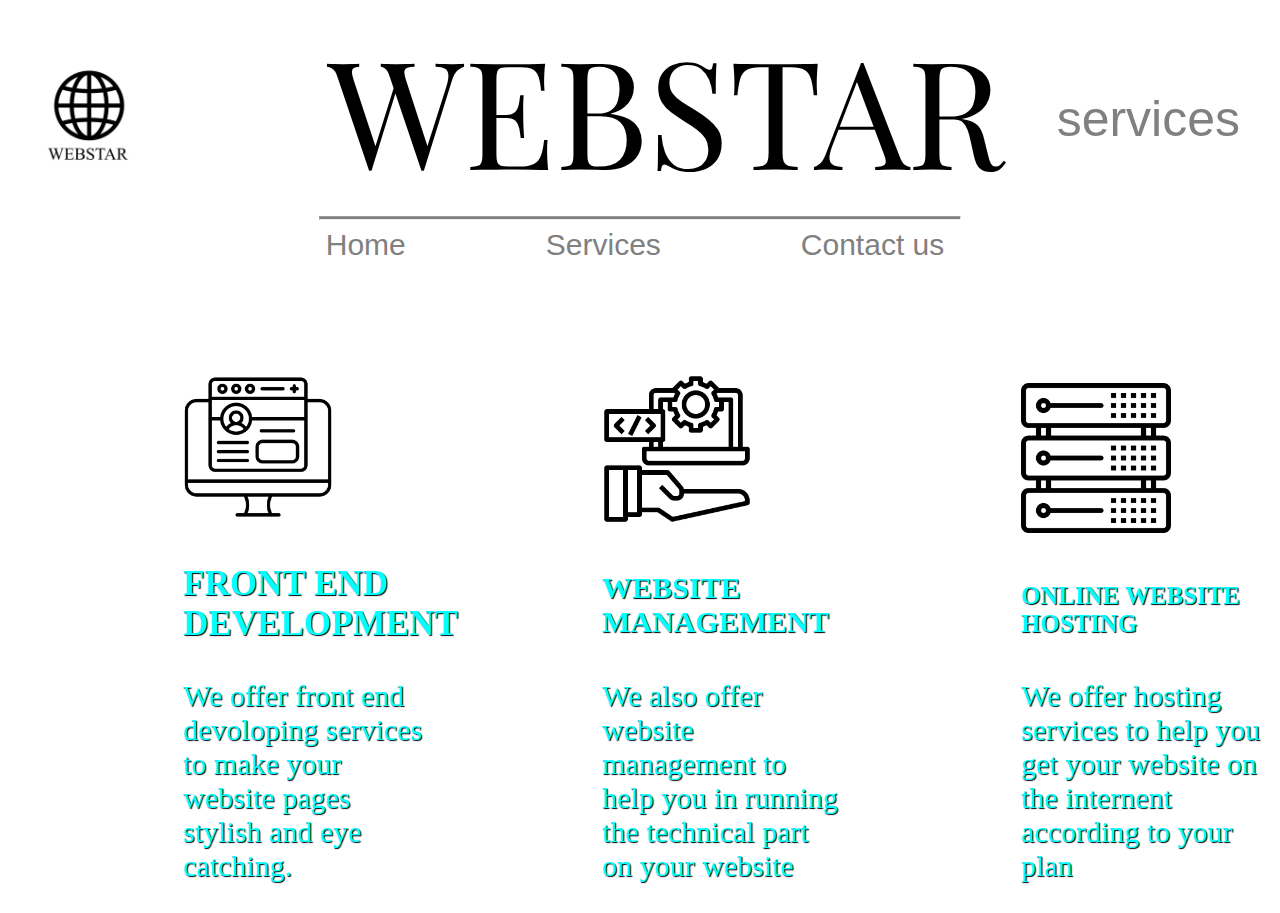
==== services.html @ db6b0350 "Add files via upload" ====
<!DOCTYPE html>
<html lang="en">
<head>
    <meta charset="UTF-8">
    <meta name="viewport" content="width=device-width, initial-scale=1.0">
    <title>services</title>
    <link rel="stylesheet" href="services.css">
    <link rel="preconnect" href="https://fonts.googleapis.com">
    <link rel="preconnect" href="https://fonts.gstatic.com" crossorigin>
    <link href="https://fonts.googleapis.com/css2?family=Playfair+Display&display=swap" rel="stylesheet">
</head>
<body>
    <header>
        <div class="logo"><img src="icons/logo.jpg" alt="img"  width="290px" height="170px"></div>
        
        <div class="headertext">
            WEBSTAR
        </div>

        <div class="services">
            services
        </div>

        <hr class="hr1">

        <div class="homelinks">
            <a href="index.html" class="ht">Home</a>

            <a href="services.html" class="ht">Services</a>

            <a href="" class="ht">Contact us</a>

        </div>
    </header>

    <main>
        <div class="service-des">
            <img src="icons/front-end.png" alt="img" width="150px" height="150px">
            <h3>FRONT END DEVELOPMENT</h3>
            <p>We offer front end devoloping services to make your website pages stylish and eye catching.</p>
        </div>

        <div class="service-des">
            <img src="icons/digital-services.png" alt="img" width="150px" height="150px">
            <h4>WEBSITE MANAGEMENT</h4>
            <p>We also offer website management to help you in running the technical part on your website</p>
        </div>

        <div class="service-des">
            <img src="icons/server.png" alt="img" width="150px" height="150px">
            <h5>ONLINE WEBSITE HOSTING</h5>
            <p>We offer hosting services to help you get your website on the internent according to your plan</p>
        </div>
    </main>
</body>
</html>
---- services.css ----
.logo {
    display: flex;
    position: absolute;
    width: 20px;
    height: 20px;
    left: 45px;
    top: 40px;
}

.headertext {
    font-family: 'Playfair Display', serif;
    font-size: 150px;
    margin-left: 320px;
}

.services {
    display: flex;
    position: absolute;
    font-family: Arial, Helvetica, sans-serif;
    color: gray;
    font-size: 50px;
    top: 90px;
    right: 40px;
}

.hr1 {
    display: flex;
    width: 640px;
    height: 2px;
    background-color: grey;
 }

.homelinks {
    display: flex;
    justify-content: center;
    position: relative;
    flex-direction: row;
    font-family: Arial, Helvetica, sans-serif;
    font-size: 30px;
    color: gray;
    margin-right: 150px;
    cursor: pointer;
}

.ht {
    margin-left: 140px;
    color: gray;
    text-decoration: none;
    transition-duration: 0.16s;
}

.ht:hover {
    transform: scale(1.2);
    color: black;
}

.service-des {
    display: inline-block;
    position: relative;
    top: 110px;
    margin-left: 175px;
    font-size: 30px;
    width: 240px;
    color: aqua;
    text-shadow: 1px 1px 1px black;
    cursor: pointer;
    transition-duration: 1.02s;
}

.service-des:hover {
    transform: scale(1.2);
    
}
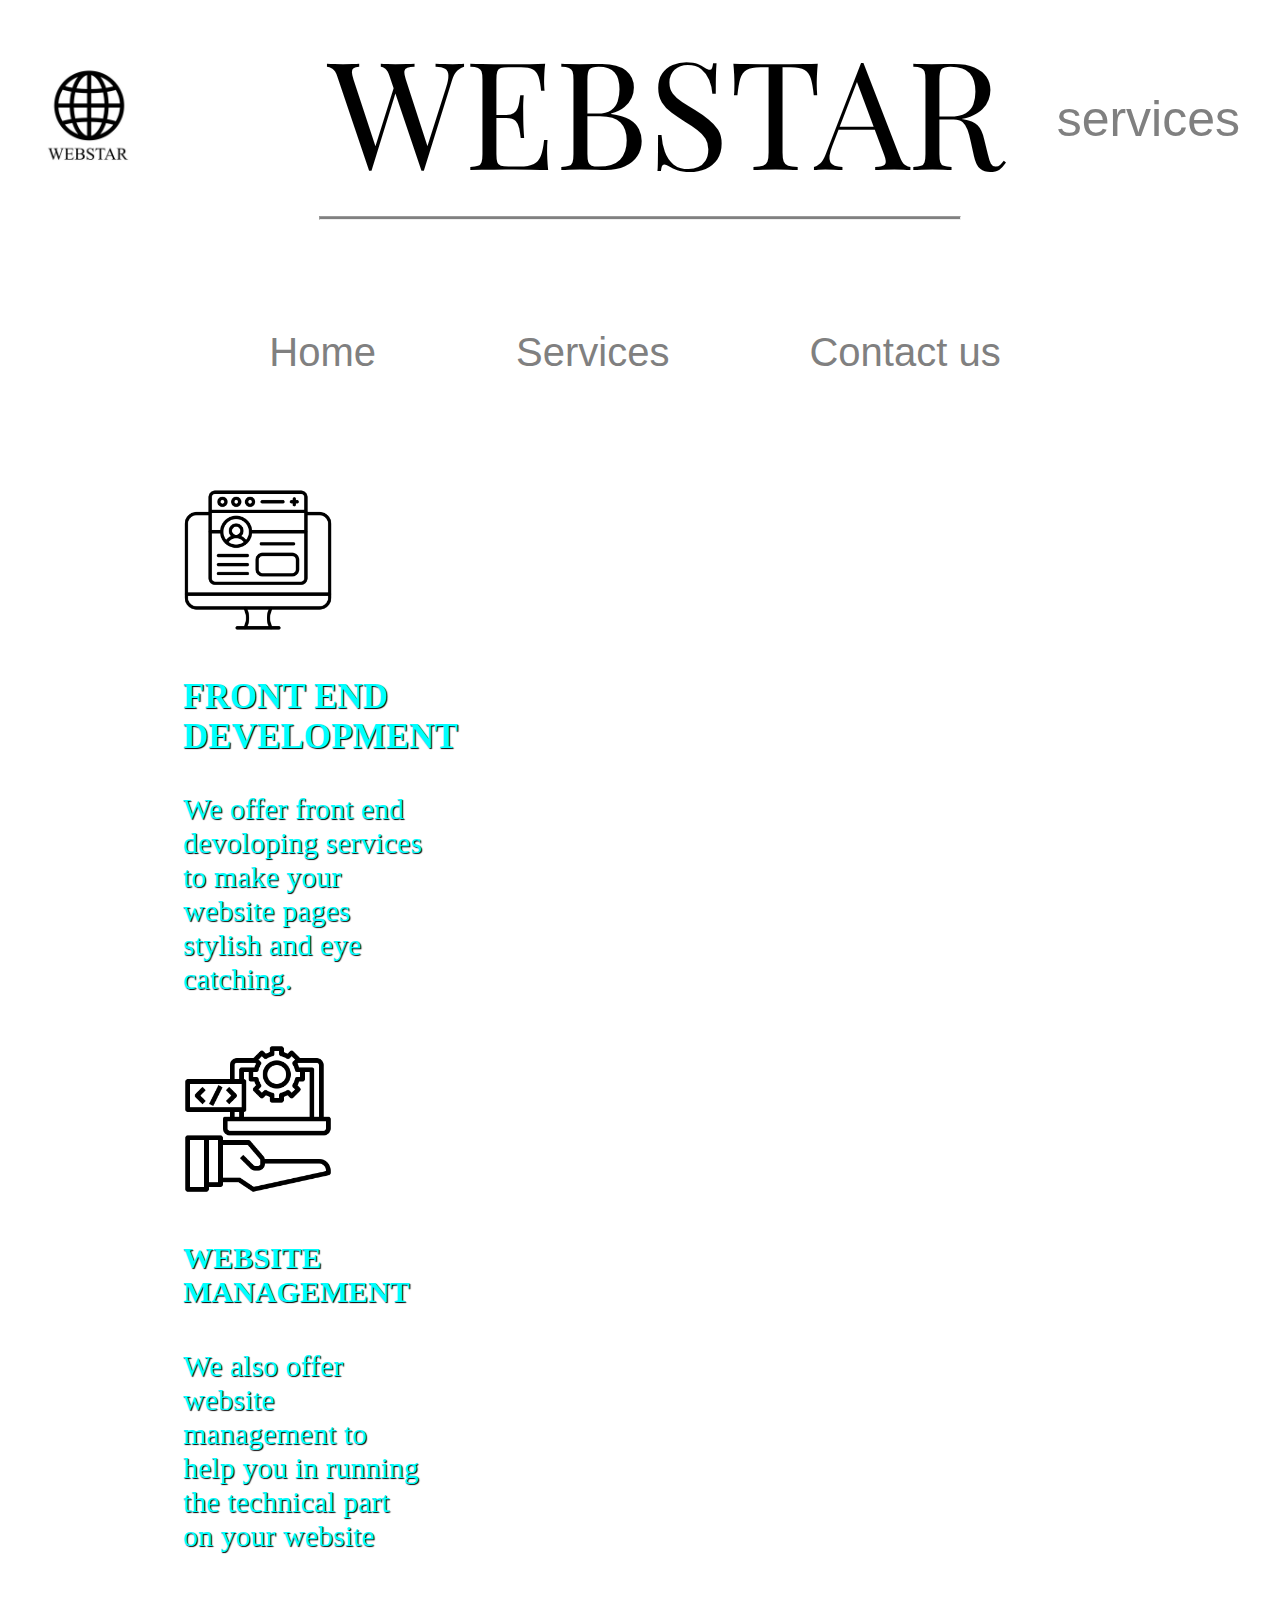
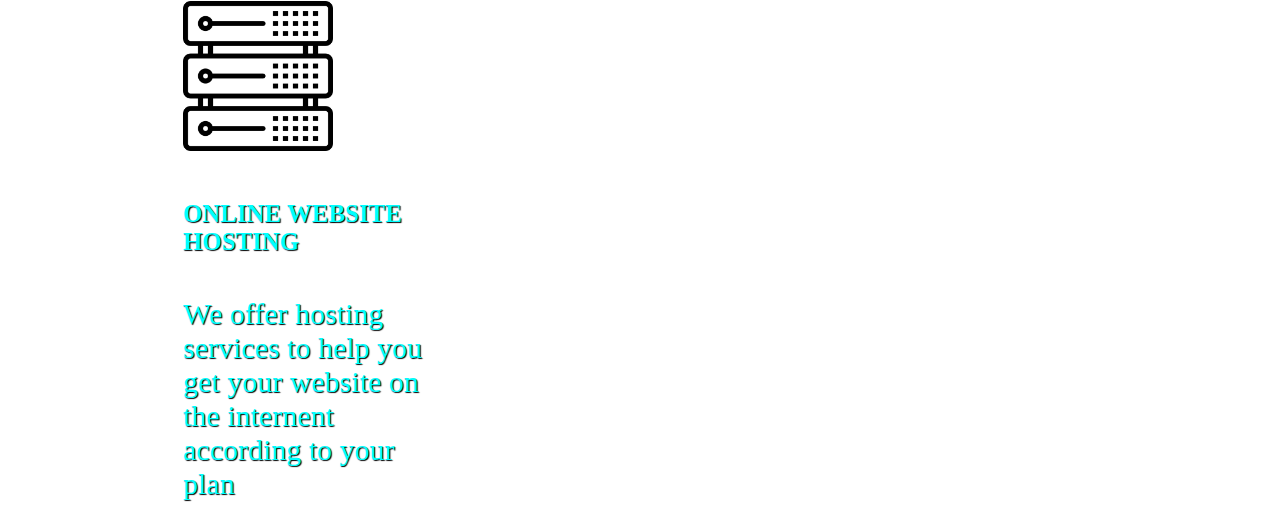
==== commit 1f8b4c8e: "services.html" ====
--- a/services.html
+++ b/services.html
@@ -23,6 +23,12 @@
 
         <hr class="hr1">
 
+        <div class="phoneratio">
+            <a class="phonelinks" href="index.html">Home</a>
+            <a class="phonelinks" href="services.html">Services</a>
+            <a class="phonelinks" href="">Contact Us</a>
+        </div>
+
         <div class="homelinks">
             <a href="index.html" class="ht">Home</a>
 
@@ -39,18 +45,19 @@
             <h3>FRONT END DEVELOPMENT</h3>
             <p>We offer front end devoloping services to make your website pages stylish and eye catching.</p>
         </div>
-
+        <hr class="break">
         <div class="service-des">
             <img src="icons/digital-services.png" alt="img" width="150px" height="150px">
             <h4>WEBSITE MANAGEMENT</h4>
             <p>We also offer website management to help you in running the technical part on your website</p>
         </div>
-
+        <hr class="break">
         <div class="service-des">
             <img src="icons/server.png" alt="img" width="150px" height="150px">
             <h5>ONLINE WEBSITE HOSTING</h5>
             <p>We offer hosting services to help you get your website on the internent according to your plan</p>
         </div>
+        <hr class="break">
     </main>
 </body>
-</html>+</html>
--- a/services.css
+++ b/services.css
@@ -30,13 +30,37 @@
     background-color: grey;
  }
 
+ .phonelinks {
+    font-family: Arial, Helvetica, sans-serif;
+    text-decoration: none;
+    color: gray;
+    margin-left: 60px
+ }
+
+ .phonelinks:hover {
+    color: black;
+    transform: scale(1.2);
+    transition-duration: 0.15s;
+ }
+
+ .phoneratio {
+    display: flex;
+    flex-direction: row;
+    margin-left: 50px;
+    margin-top: 65px;
+    font-size: 40px;
+    text-wrap: nowrap;
+    cursor: pointer;
+    visibility: hidden;
+ }
+
 .homelinks {
     display: flex;
     justify-content: center;
     position: relative;
     flex-direction: row;
     font-family: Arial, Helvetica, sans-serif;
-    font-size: 30px;
+    font-size: 40px;
     color: gray;
     margin-right: 150px;
     cursor: pointer;
@@ -69,5 +93,70 @@
 
 .service-des:hover {
     transform: scale(1.2);
+}
+
+.break{
+    visibility: hidden;
+}
+
+@media screen and (max-width:812px)  {
     
+    .logo {
+        width: 20px;
+        height: 20px;
+        margin-top: -40px;
+        margin-left: -27px;
+    }
+
+    .headertext {
+        font-family: 'Playfair Display', serif;
+        font-size: 90px;
+        margin-left: 180px;
+    }
+
+    .services {
+        display: flex;
+        position: absolute;
+        font-family: Arial, Helvetica, sans-serif;
+        color: gray;
+        font-size: 35px;
+        top: 50px;
+        right: 20px;
+    }
+
+    .hr1 {
+        display: flex;
+        width: 480px;
+        height: 1px;
+        margin-left: 150px;
+        background-color: grey;
+     }
+
+     .homelinks{
+        visibility: hidden;
+     }
+
+     .phoneratio{
+        visibility: visible;
+     }
+
+     .service-des {
+        display: flex;
+        flex-direction: column;
+        position: relative;
+        top: 110px;
+        margin-left: 175px;
+        font-size: 50px;
+        width: 440px;
+        color: aqua;
+        text-shadow: 1px 1px 1px black;
+        cursor: pointer;
+     }
+     
+     .break {
+        visibility: visible;
+        color: black;
+        margin-top: 90px;
+     }
+
 }
